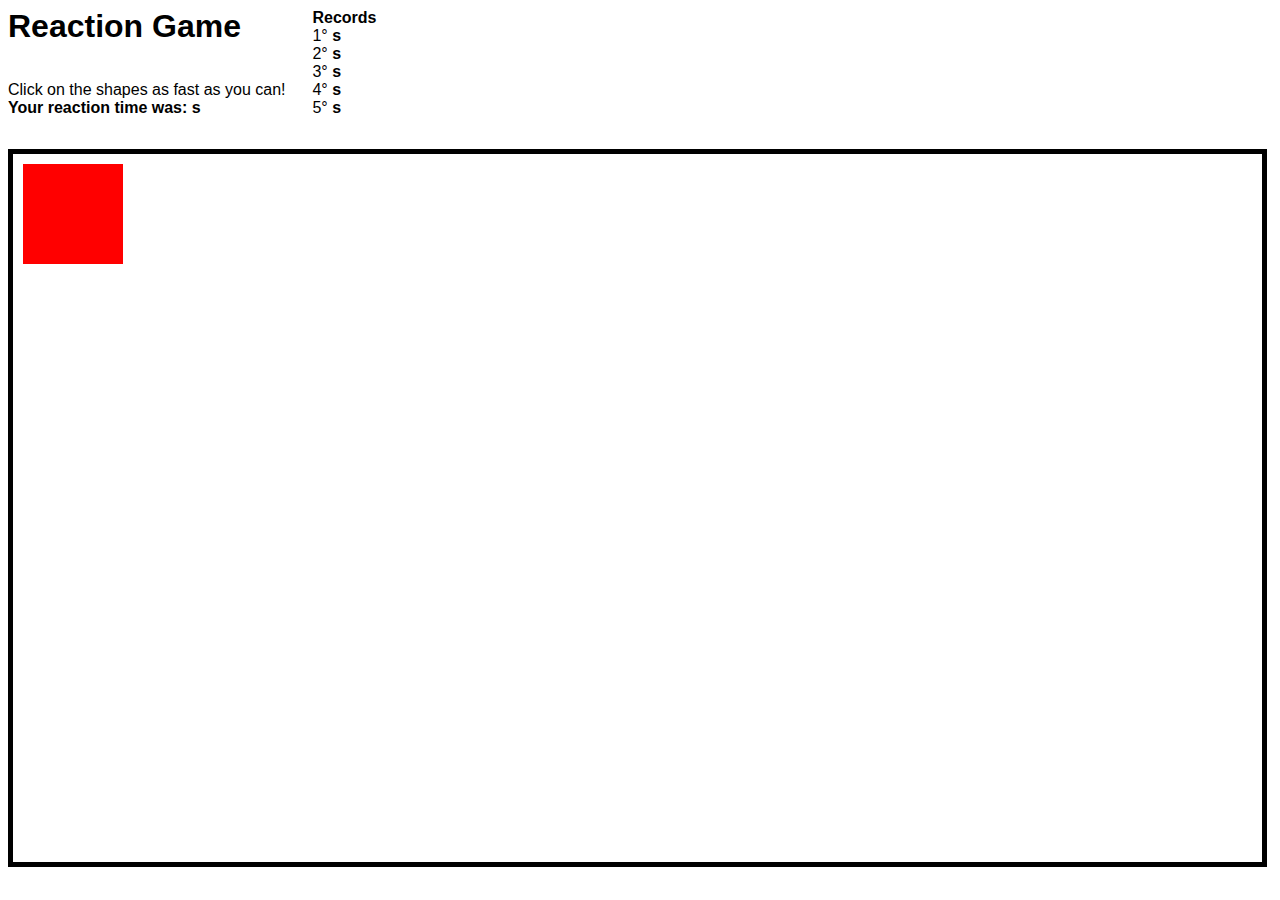
==== index.html @ d768e705 "Rename Jogo Tempo Reacao.html to index.html" ====
<!DOCTYPE html>
<html lang="pt-br">
<head>
    <meta charset="UTF-8">
    <meta name="viewport" content="width=device-width, initial-scale=1.0">
    <title>Jogo tempo reacao</title>
    <link rel="stylesheet" href="Jogo tempo reacao.css">
</head>
<body>
    <div id="conteudo">
        <div class="conteudo01">
            <h1>Reaction Game</h1><br><br>
            Click on the shapes as fast as you can!<br>
            <b>Your reaction time was: <div id="Time"> </div>s</b>
        </div>
        
        <div id="conteudo02">
            <b>Records</b>
            <br>
            1° <b><div class="tempo" id="tempo01"> </div> s</b><br>
            2° <b><div class="tempo" id="tempo02"> </div> s</b><br>
            3° <b><div class="tempo" id="tempo03"> </div> s</b><br>
            4° <b><div class="tempo" id="tempo04"> </div> s</b><br>
            5° <b><div class="tempo" id="tempo05"> </div> s</b>
        </div>
    </div>
    
    <div id="tela_reacao">
        <div id="quadrado"></div>
        <div id="circulo"></div>
        <div id="triangulo"></div>
    </div>

    <script src="logica.js"></script>
    <script src="Jogo tempo reacao.js"></script>
</body>
</html>
---- Jogo tempo reacao.css ----
body, html {
    height: 96%;
    width: 98%;
    font-family: Arial, Helvetica, sans-serif;
}

#conteudo {
    height: 17%;
    width: 102%;
}

h1{
    margin: 0px;
}

.tempo {
    display: inline;
}

.conteudo01 {
    height: 17%;
    width: 300px;
    display: inline-block;
}

#conteudo02 {
    height: 17%;
    width: 250px;
    display: inline-block;
}

#tela_reacao {
    display: block;
    width: 100%;
    height: 83%;
    border: 5px solid black;
    padding: 10px;
}

#Time {
    display: inline;
}


#quadrado {
    background-color: red;
    height: 100px;
    width: 100px;
}

#circulo {
    background-color: blue;
    height: 100px;
    width: 100px;
    border-radius: 50%;
}

#triangulo {
    width: 0;
    height: 0;
    border-left: 50px solid transparent;
    border-right: 50px solid transparent;
    border-bottom: 80px solid green;
}
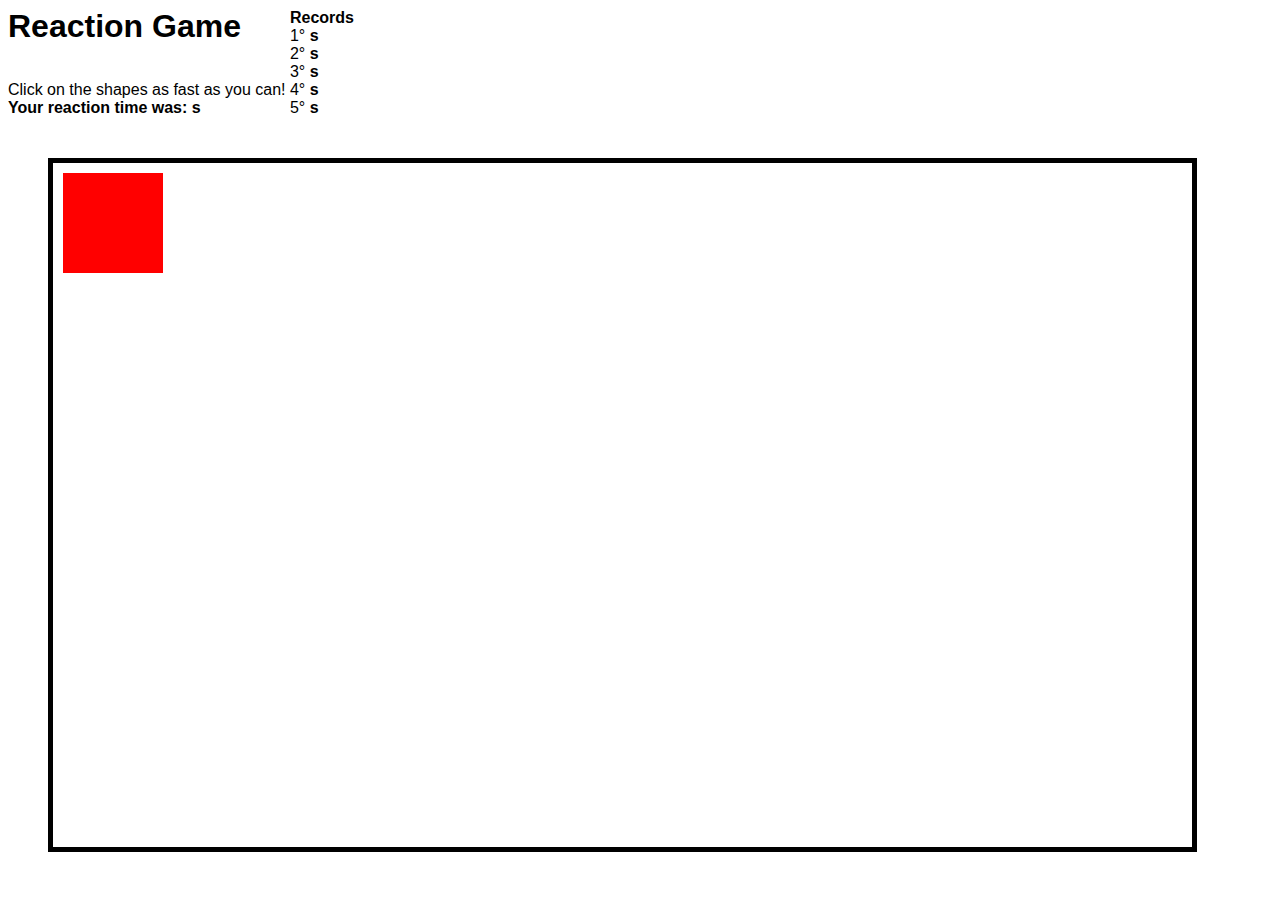
==== commit 965d79ca: "Texto responsivo" ====
--- a/index.html
+++ b/index.html
@@ -3,12 +3,12 @@
 <head>
     <meta charset="UTF-8">
     <meta name="viewport" content="width=device-width, initial-scale=1.0">
-    <title>Jogo tempo reacao</title>
+    <title>Jogo tempo  reacao</title>
     <link rel="stylesheet" href="Jogo tempo reacao.css">
 </head>
 <body>
     <div id="conteudo">
-        <div class="conteudo01">
+        <div id="conteudo01">
             <h1>Reaction Game</h1><br><br>
             Click on the shapes as fast as you can!<br>
             <b>Your reaction time was: <div id="Time"> </div>s</b>
--- a/Jogo tempo reacao.css
+++ b/Jogo tempo reacao.css
@@ -5,8 +5,21 @@
 }
 
 #conteudo {
-    height: 17%;
-    width: 102%;
+    font-size: 1.4vw;
+    display: inline;
+}
+
+@media (max-width: 1400px){
+    #conteudo {
+        font-size: 100%;
+    }
+    
+}
+@media (max-width: 400px){
+    #conteudo {
+        font-size: 85%;
+    }
+    
 }
 
 h1{
@@ -17,24 +30,23 @@
     display: inline;
 }
 
-.conteudo01 {
-    height: 17%;
-    width: 300px;
+#conteudo01 {
+    height: 18%;
     display: inline-block;
 }
 
 #conteudo02 {
-    height: 17%;
-    width: 250px;
+    height: 18%;
     display: inline-block;
 }
 
 #tela_reacao {
     display: block;
-    width: 100%;
-    height: 83%;
+    width: 91%;
+    height: 80%;
     border: 5px solid black;
     padding: 10px;
+    margin: auto;
 }
 
 #Time {
